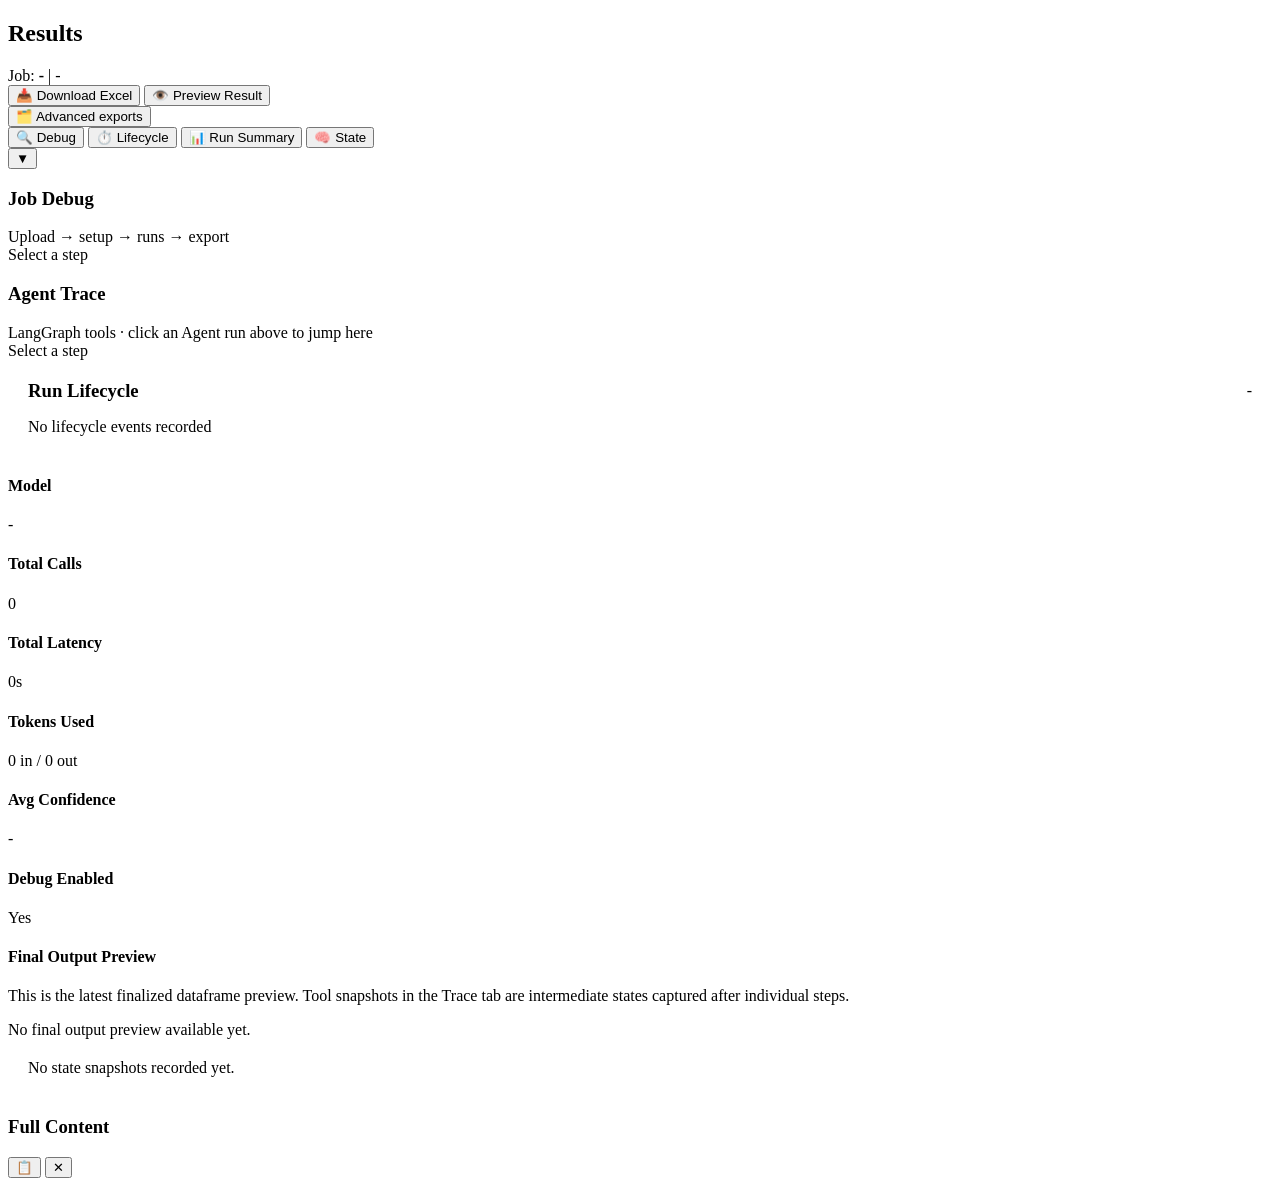
==== web/pages/debug.html @ f3040bc8 "Initial commit" ====
<!DOCTYPE html>
<html lang="en">

<head>
    <meta charset="UTF-8">
    <meta name="viewport" content="width=device-width, initial-scale=1.0">
    <title>Results - Schema Agent</title>
    <link rel="preconnect" href="https://fonts.googleapis.com">
    <link
        href="https://fonts.googleapis.com/css2?family=Inter:wght@400;500;600;700&family=Fira+Code:wght@400;500&display=swap"
        rel="stylesheet">
    <link rel="stylesheet" href="/styles.css">
</head>

<body>
    <nav class="main-nav" id="mainNav" data-page="debug"></nav>

    <main class="page-container debug-layout compact">
        <header class="debug-header results-top-bar" id="resultsExportBar" aria-label="Results header and actions">
            <div class="results-top-bar__left header-left">
                <h2>Results</h2>
                <span class="job-info">Job: <strong id="jobId">-</strong> | <span id="jobStatus"
                        class="status-badge">-</span></span>
            </div>
            <div class="results-top-bar__actions">
                <button class="btn-primary btn-sm" id="downloadExcelBtn" type="button">📥 Download Excel</button>
                <button class="btn-secondary btn-sm" id="previewResultBtn" type="button" aria-expanded="false" aria-controls="resultsPreviewPanel">👁️ Preview Result</button>
                <div class="exports-dropdown" id="exportsAdvanced">
                    <button class="btn-secondary btn-sm" type="button" id="exportsAdvancedToggle" aria-expanded="false" aria-controls="exportsAdvancedMenu" aria-haspopup="true">🗂️ Advanced exports</button>
                    <div class="exports-dropdown-menu" id="exportsAdvancedMenu" role="menu" hidden>
                        <button class="btn-secondary btn-sm" role="menuitem" id="downloadPreTransformBtn" type="button" title="Mapped + pruned sheet view before planner tools run">🧩 Pre-transform</button>
                        <button class="btn-secondary btn-sm" role="menuitem" id="downloadPostTransformBtn" type="button" title="Final transformed grid as a separate workbook when available">🧾 Post-transform</button>
                        <button class="btn-secondary btn-sm" role="menuitem" id="downloadArtifactsZipBtn" type="button" title="Zip of pre-transform file(s) plus post-transform if present">🗂️ Artifact bundle</button>
                    </div>
                </div>
            </div>
            <div class="debug-tabs results-top-bar__tabs" id="debugTabs">
                <button class="debug-tab active" data-step="1" type="button">
                    <span class="tab-icon">🔍</span>
                    <span class="tab-label">Debug</span>
                </button>
                <button class="debug-tab" data-step="2" type="button">
                    <span class="tab-icon">⏱️</span>
                    <span class="tab-label">Lifecycle</span>
                </button>
                <button class="debug-tab" data-step="3" type="button">
                    <span class="tab-icon">📊</span>
                    <span class="tab-label">Run Summary</span>
                </button>
                <button class="debug-tab" data-step="4" type="button">
                    <span class="tab-icon">🧠</span>
                    <span class="tab-label">State</span>
                </button>
            </div>
        </header>

        <section id="resultsPreviewPanel" class="results-preview-panel" hidden aria-label="Combined output preview">
            <div class="results-preview-header">
                <h3 class="results-preview-title">Result preview</h3>
                <div class="results-preview-actions">
                    <span id="resultsPreviewMeta" class="results-preview-meta"></span>
                    <button class="btn-secondary btn-sm" id="downloadTableCsvBtn" type="button" title="Download the exported table file">⬇️ Download CSV</button>
                </div>
            </div>
            <p class="results-preview-help">Shows up to 20 rows from the same preview used for the job export. Use Download CSV for the full file.</p>
            <div id="resultsPreviewTableHost" class="mini-data-preview results-preview-table-host"></div>
        </section>

        <div id="resultsSourceHint" class="results-source-hint" hidden></div>

        <!-- Debug Content Panels -->
        <div class="debug-content">
            <!-- Tab 1: Job orchestration timeline + nested Agent Trace -->
            <div class="debug-panel active" id="panel-1">
                <div class="panel-body debug-orchestration-layout">
                    <div class="debug-workspace">
                        <section class="job-debug-section" id="jobDebugSection" aria-label="Job orchestration timeline">
                            <header class="debug-section-heading debug-section-heading--sticky" id="jobDebugStickyHeader">
                                <button type="button" class="section-collapse-btn" id="jobDebugCollapseBtn" aria-expanded="true" aria-controls="jobDebugBody" title="Collapse Job Debug">▼</button>
                                <h3>Job Debug</h3>
                                <span class="debug-section-help">Upload → setup → runs → export</span>
                            </header>
                            <div class="job-debug-body" id="jobDebugBody">
                                <div class="debug-split-grid">
                                    <div id="jobDebugTree" class="debug-split-list trace-tree"></div>
                                    <div id="jobDebugDetail" class="debug-split-detail">
                                        <div class="empty-state">Select a step</div>
                                    </div>
                                </div>
                            </div>
                        </section>
                        <section class="agent-trace-section" id="agentTraceSection" aria-label="LangGraph agent trace">
                            <header class="debug-section-heading">
                                <h3>Agent Trace</h3>
                                <span class="debug-section-help">LangGraph tools · click an Agent run above to jump here</span>
                            </header>
                            <div class="debug-split-grid">
                                <div id="traceTree" class="debug-split-list trace-tree"></div>
                                <div id="nodeDetail" class="debug-split-detail">
                                    <div class="empty-state">Select a step</div>
                                </div>
                            </div>
                        </section>
                    </div>
                </div>
            </div>



            <!-- Tab 2: Lifecycle Timeline -->
            <div class="debug-panel" id="panel-2">
                <div class="panel-body" id="lifecycleContent" style="padding: 20px; overflow-y: auto;">
                    <div class="lifecycle-header" style="display: flex; gap: 12px; align-items: center; margin-bottom: 16px;">
                        <h3 style="margin: 0;">Run Lifecycle</h3>
                        <span id="lifecycleStatus" class="status-badge" style="margin-left: auto;">-</span>
                        <button id="lifecycleDownloadBtn" class="btn btn-primary btn-sm" style="display: none;">📥 Download Excel</button>
                    </div>
                    <div id="lifecycleTimeline" class="lifecycle-timeline">
                        <div class="empty-state">No lifecycle events recorded</div>
                    </div>
                </div>
            </div>

            <!-- Tab 3: Run Summary (formerly Metadata) -->
            <div class="debug-panel" id="panel-3">
                <div class="panel-body" id="summaryContent">
                    <div class="summary-grid">
                        <div class="summary-card">
                            <h4>Model</h4>
                            <div class="summary-value" id="metaModel">-</div>
                        </div>
                        <div class="summary-card">
                            <h4>Total Calls</h4>
                            <div class="summary-value" id="metaTotalCalls">0</div>
                        </div>
                        <div class="summary-card">
                            <h4>Total Latency</h4>
                            <div class="summary-value" id="metaLatency">0s</div>
                        </div>
                        <div class="summary-card">
                            <h4>Tokens Used</h4>
                            <div class="summary-value" id="metaTokens">0 in / 0 out</div>
                        </div>
                        <div class="summary-card">
                            <h4>Avg Confidence</h4>
                            <div class="summary-value" id="metaConfidence">-</div>
                        </div>
                        <div class="summary-card">
                            <h4>Debug Enabled</h4>
                            <div class="summary-value" id="metaDebug">Yes</div>
                        </div>
                    </div>
                    <div class="planner-review-card" style="margin-top: 20px;">
                        <h4>Final Output Preview</h4>
                        <p class="planner-review-help">This is the latest finalized dataframe preview. Tool snapshots in the Trace tab are intermediate states captured after individual steps.</p>
                        <div id="finalOutputPreview" class="mini-data-preview">
                            <div class="empty-state">No final output preview available yet.</div>
                        </div>
                    </div>
                </div>
            </div>

            <!-- Tab 4: Point-in-time State / Context / Memory snapshots -->
            <div class="debug-panel" id="panel-4">
                <div class="panel-body" id="stateSnapshotContent" style="padding: 20px; overflow-y: auto;">
                    <div class="empty-state">No state snapshots recorded yet.</div>
                </div>
            </div>
        </div>
    </main>

    <!-- Modal for expanding prompts/code -->
    <div class="modal-overlay" id="modalOverlay" onclick="closeModal()">
        <div class="modal-content" onclick="event.stopPropagation()">
            <div class="modal-header">
                <h3 id="modalTitle">Full Content</h3>
                <div class="modal-actions">
                    <button class="btn-icon" onclick="copyModalContent()" title="Copy">📋</button>
                    <button class="btn-icon" onclick="closeModal()" title="Close">✕</button>
                </div>
            </div>
            <div class="modal-body">
                <div id="modalContent" class="modal-content-body code-block expanded"></div>
            </div>
        </div>
    </div>

    <div class="toast-container" id="toastContainer"></div>

    <script src="/js/common.js"></script>
    <script src="/js/debug.js"></script>
</body>

</html>
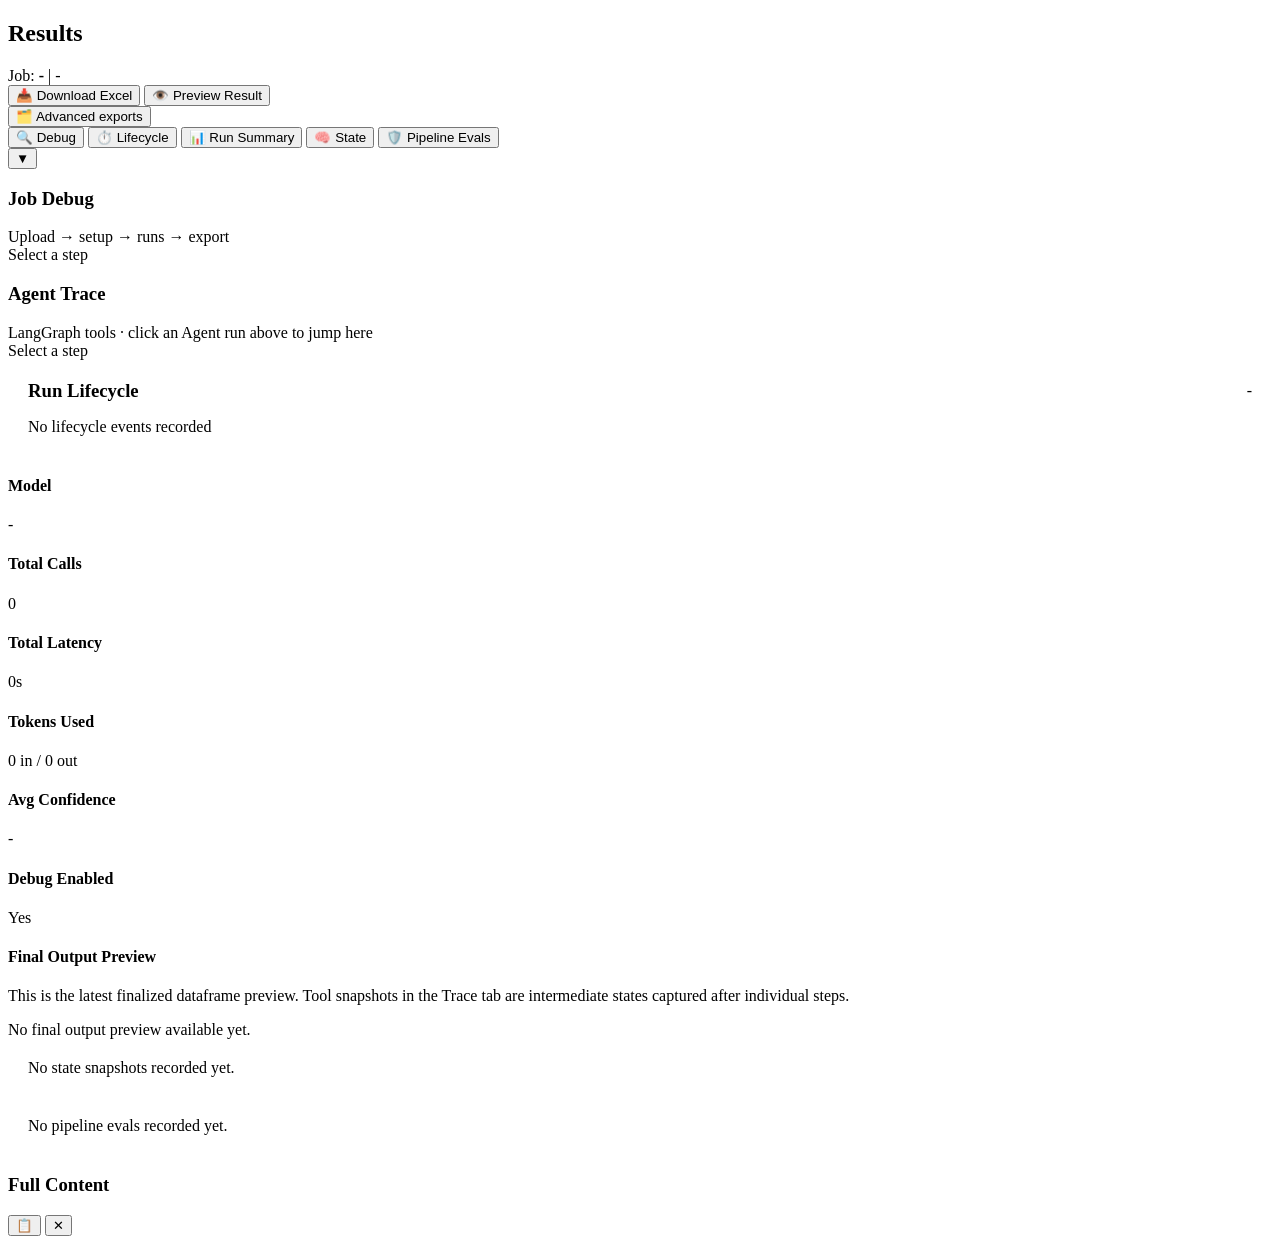
==== commit ea0dc53b: "Add column shaping, synonym mapping carry-forward, and job persistence. Guided Setup splits multipar" ====
--- a/web/pages/debug.html
+++ b/web/pages/debug.html
@@ -31,6 +31,8 @@
                         <button class="btn-secondary btn-sm" role="menuitem" id="downloadPreTransformBtn" type="button" title="Mapped + pruned sheet view before planner tools run">🧩 Pre-transform</button>
                         <button class="btn-secondary btn-sm" role="menuitem" id="downloadPostTransformBtn" type="button" title="Final transformed grid as a separate workbook when available">🧾 Post-transform</button>
                         <button class="btn-secondary btn-sm" role="menuitem" id="downloadArtifactsZipBtn" type="button" title="Zip of pre-transform file(s) plus post-transform if present">🗂️ Artifact bundle</button>
+                        <button class="btn-secondary btn-sm" role="menuitem" id="downloadDebugJsonBtn" type="button" title="Debug support bundle with context diff trail and processing log">🧭 Debug JSON</button>
+                        <button class="btn-secondary btn-sm" role="menuitem" id="downloadProcessingLogBtn" type="button" title="Processing log written under runtime/logs">📄 Processing log</button>
                     </div>
                 </div>
             </div>
@@ -50,6 +52,10 @@
                 <button class="debug-tab" data-step="4" type="button">
                     <span class="tab-icon">🧠</span>
                     <span class="tab-label">State</span>
+                </button>
+                <button class="debug-tab" data-step="5" type="button">
+                    <span class="tab-icon">🛡️</span>
+                    <span class="tab-label">Pipeline Evals</span>
                 </button>
             </div>
         </header>
@@ -166,6 +172,13 @@
                     <div class="empty-state">No state snapshots recorded yet.</div>
                 </div>
             </div>
+
+            <!-- Tab 5: Pipeline Evals scorecard (context trail mounts inside #pipelineEvalsContent) -->
+            <div class="debug-panel" id="panel-5">
+                <div class="panel-body" id="pipelineEvalsContent" style="padding: 20px; overflow-y: auto;">
+                    <div class="empty-state">No pipeline evals recorded yet.</div>
+                </div>
+            </div>
         </div>
     </main>
 
@@ -188,6 +201,8 @@
     <div class="toast-container" id="toastContainer"></div>
 
     <script src="/js/common.js"></script>
+    <script src="/js/pipeline-evals-render.js"></script>
+    <script src="/js/context-briefing-ui.js"></script>
     <script src="/js/debug.js"></script>
 </body>
 
